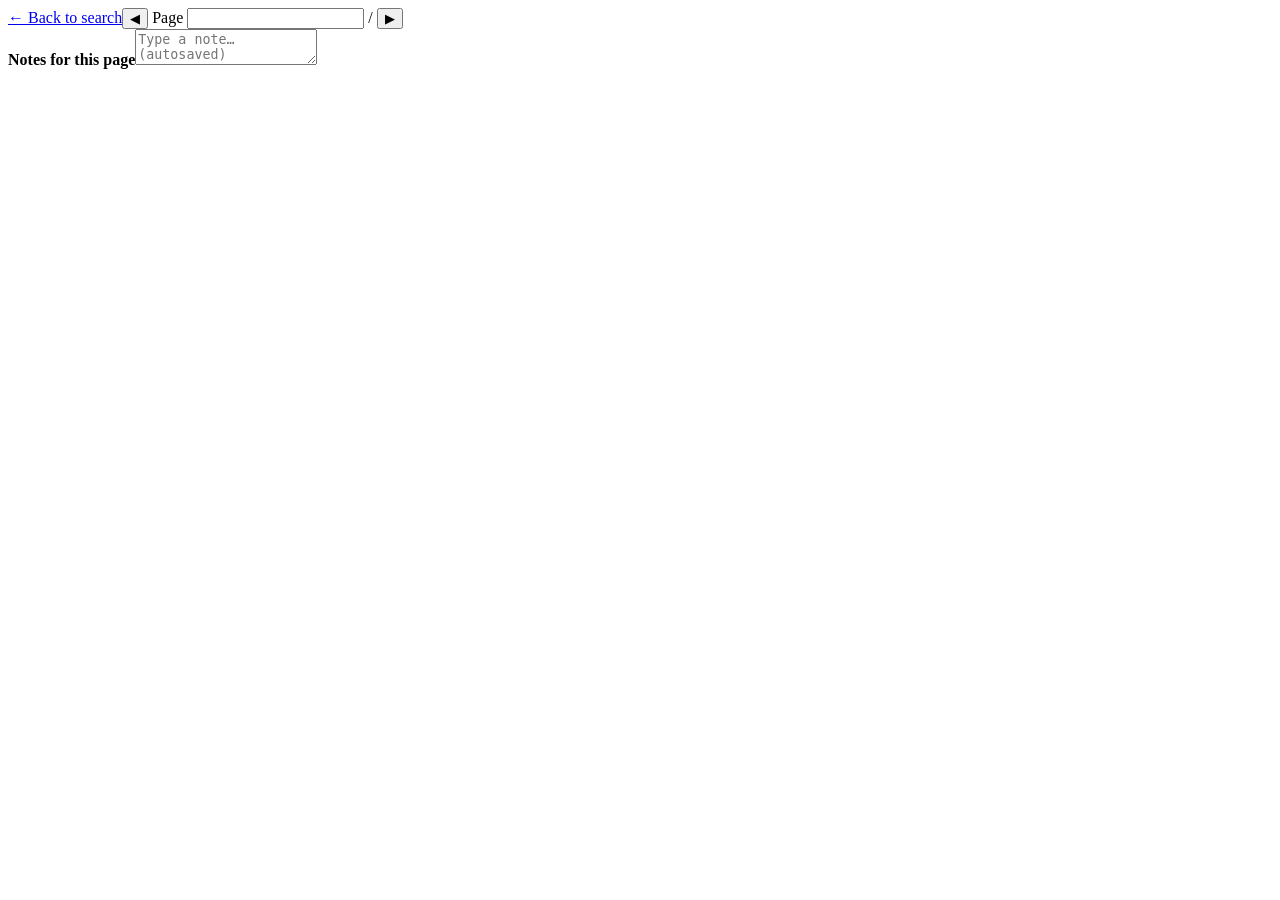
==== pdfindex/static/viewer.html @ 565e3da4 "first init version" ====
<!doctype html>
<html lang="en"><head><meta charset="utf-8"><title>PDF Viewer</title>
<link rel="stylesheet" href="/static/app.css">
</head><body class="viewer">
<div id="main">
<div id="bar"><a id="back" class="btn" href="/">← Back to search</a><span id="searched" class="muted"></span><button id="prev" type="button" aria-label="Previous page">◀</button>
<span><label for="pg" id="pglabel">Page</label> <input id="pg" type="number" min="1"> / <span id="tot"></span></span>
<button id="next" type="button" aria-label="Next page">▶</button><strong id="title" class="gap"></strong><span id="typebadge" class="ftbadge"></span><a id="orig" class="btn" href="#" download hidden>Open original file</a><span id="notemark" role="img"></span></div>
<div id="banner" role="status"></div>
<div id="scroll"><div id="pages"></div></div>
</div>
<div id="side"><label for="note"><strong id="notelabel">Notes for this page</strong></label><div id="stale" class="warn" role="alert" hidden><span id="staletext"></span> <button id="staledismiss" type="button">Dismiss</button></div><textarea id="note" placeholder="Type a note… (autosaved)"></textarea><span id="saved" class="muted" role="status" aria-live="polite"></span></div>
<script type="module" src="/static/viewer.js"></script>
</body></html>
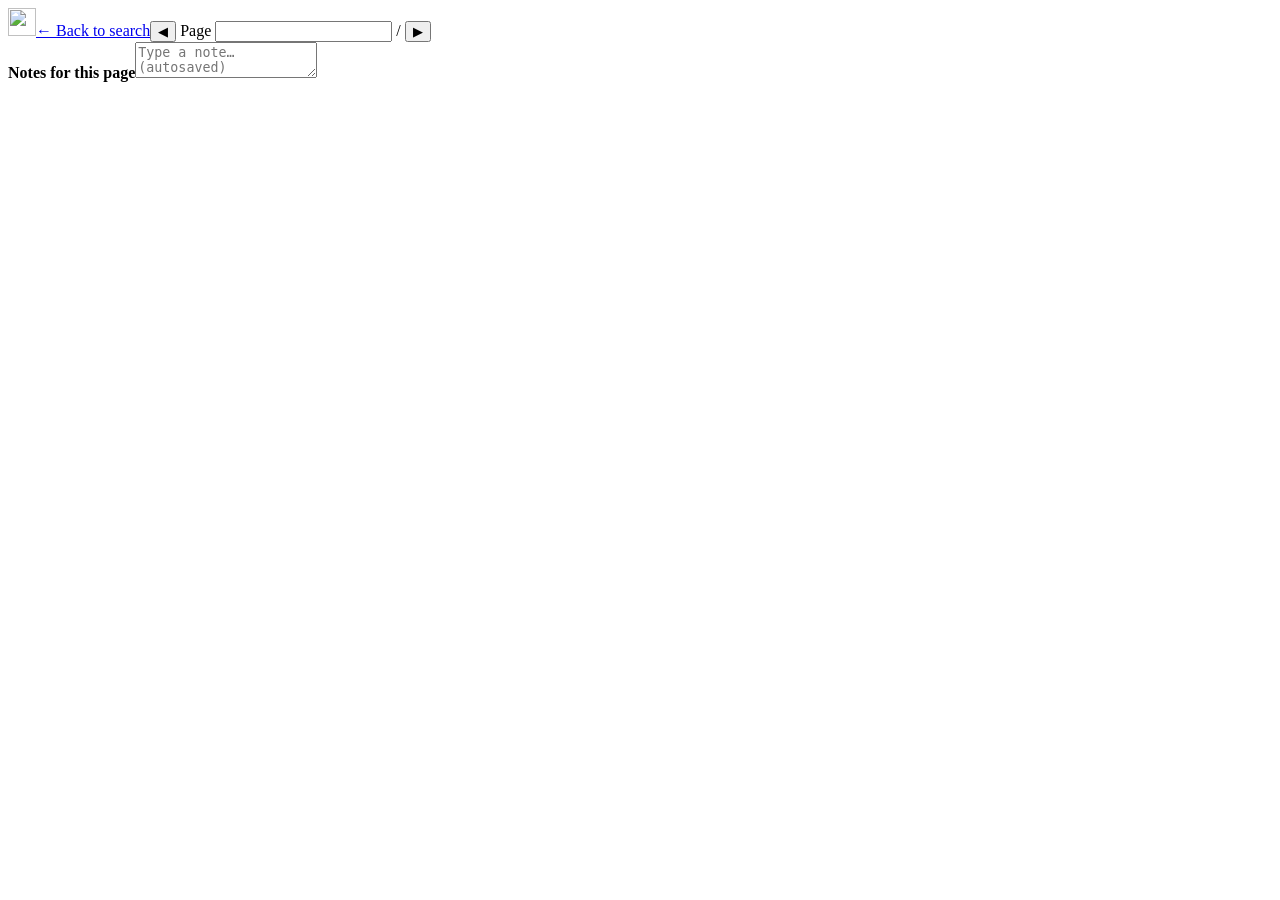
==== commit 7dfa43d1: "Add program logo to headers and as favicon (v1.7.1) Co-authored-by: Copilot App <223556219+Copilot@u" ====
--- a/pdfindex/static/viewer.html
+++ b/pdfindex/static/viewer.html
@@ -1,9 +1,10 @@
 <!doctype html>
 <html lang="en"><head><meta charset="utf-8"><title>PDF Viewer</title>
+<link rel="icon" type="image/svg+xml" href="/static/logo.svg">
 <link rel="stylesheet" href="/static/app.css">
 </head><body class="viewer">
 <div id="main">
-<div id="bar"><a id="back" class="btn" href="/">← Back to search</a><span id="searched" class="muted"></span><button id="prev" type="button" aria-label="Previous page">◀</button>
+<div id="bar"><a href="/" class="logolink" aria-label="PDF Indexer home"><img class="logo" src="/static/logo.svg" alt="" width="28" height="28"></a><a id="back" class="btn" href="/">← Back to search</a><span id="searched" class="muted"></span><button id="prev" type="button" aria-label="Previous page">◀</button>
 <span><label for="pg" id="pglabel">Page</label> <input id="pg" type="number" min="1"> / <span id="tot"></span></span>
 <button id="next" type="button" aria-label="Next page">▶</button><strong id="title" class="gap"></strong><span id="typebadge" class="ftbadge"></span><a id="orig" class="btn" href="#" download hidden>Open original file</a><span id="notemark" role="img"></span></div>
 <div id="banner" role="status"></div>
